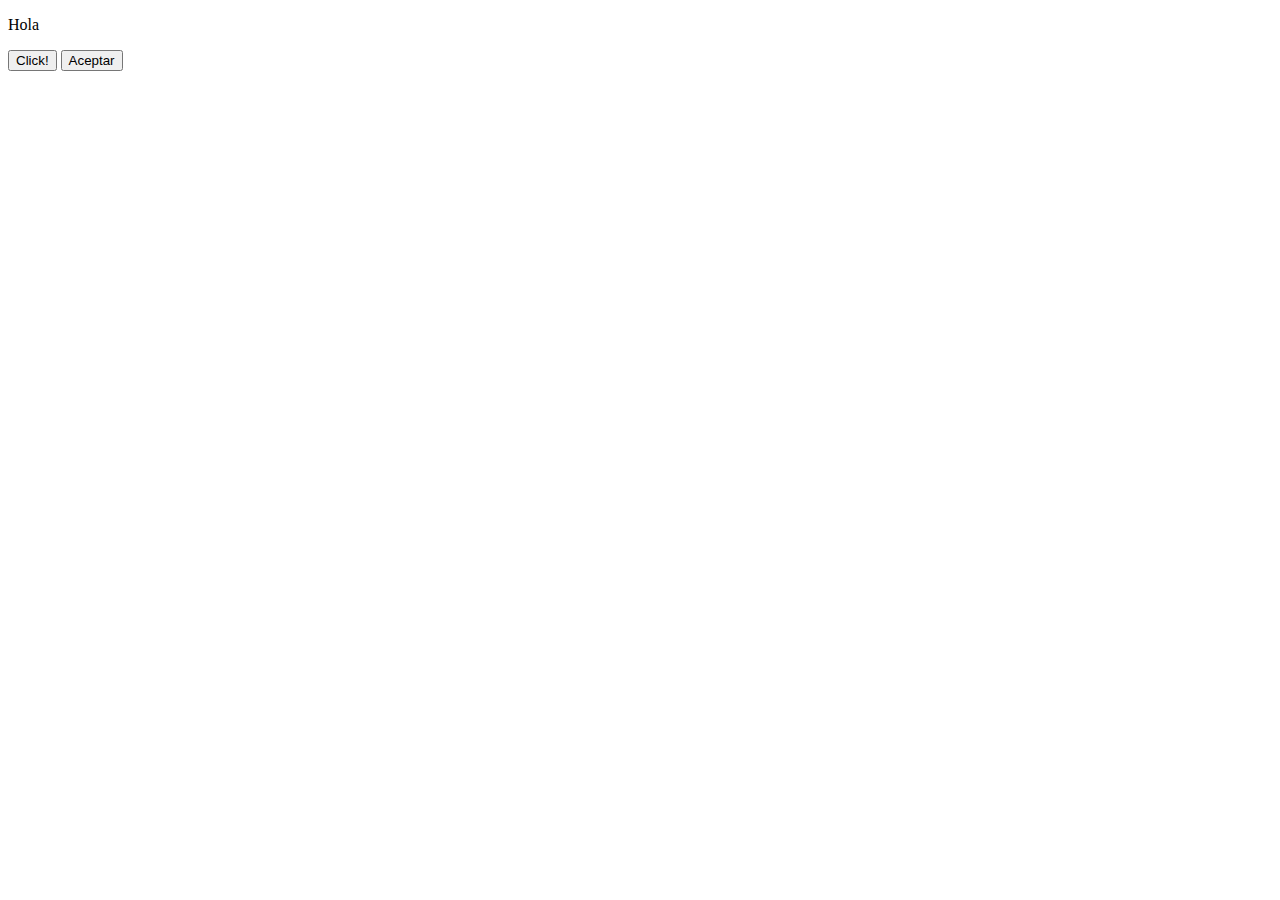
==== Index.html @ a514dd7b "Head" ====
<!DOCTYPE html>
<html lang="en">
<head>
    <meta charset="UTF-8">
    <meta http-equiv="X-UA-Compatible" content="IE=edge">
    <meta name="viewport" content="width=device-width, initial-scale=1.0">
    <title>Empresa LM</title>
</head>
<body>
<p>Hola</p>
<button>Click!</button>
<button>Aceptar</button>
    
</body>
</html>
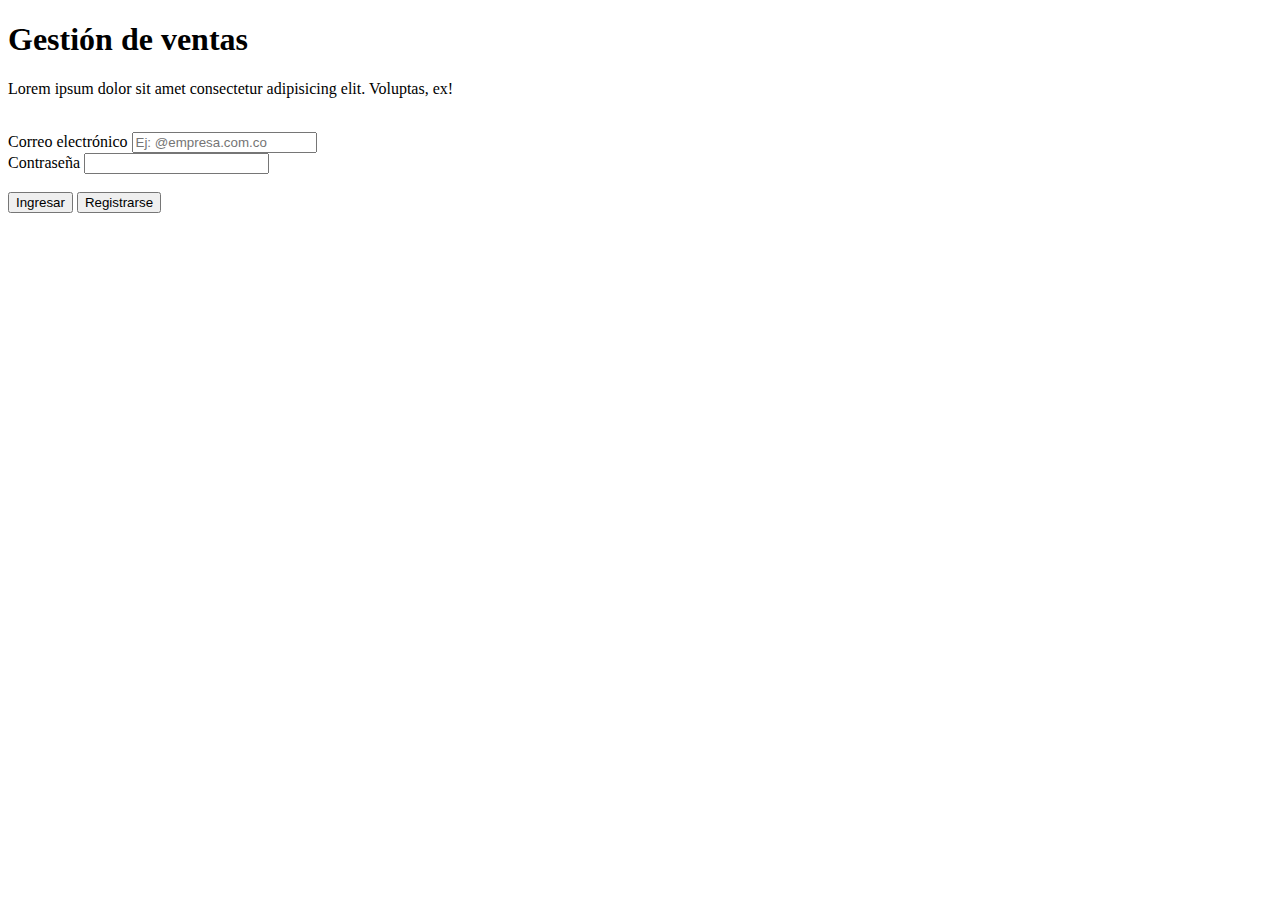
==== commit ff15a78b: "autenticar" ====
--- a/Index.html
+++ b/Index.html
@@ -7,9 +7,22 @@
     <title>Empresa LM</title>
 </head>
 <body>
-<p>Hola</p>
-<button>Click!</button>
-<button>Aceptar</button>
+    <h1 class="titulo">Gestión de ventas</h1>
+    <p>Lorem ipsum dolor sit amet consectetur adipisicing elit. Voluptas, ex!</p>
+    <br>
+    <label for="email">
+        Correo electrónico
+        <input type="email" placeholder="Ej: @empresa.com.co"/>
+    </label>
+    <br>
+    <label for="password">
+        Contraseña
+        <input name="password">
+    </label>
+    <br>
+    <br>
+    <button>Ingresar</button>
+    <button>Registrarse</button>
     
 </body>
 </html>
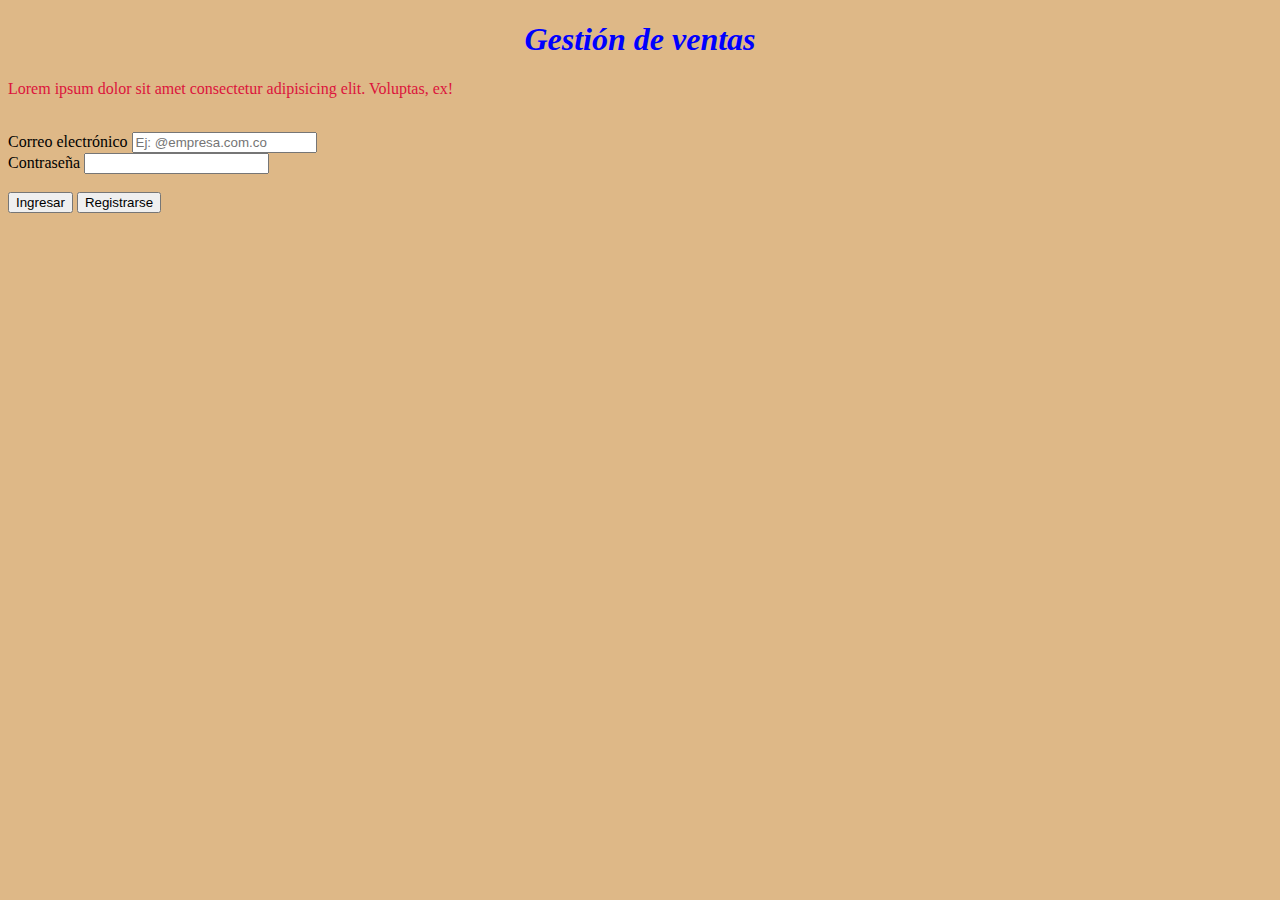
==== commit b785d97f: "actualizacion2" ====
--- a/Index.html
+++ b/Index.html
@@ -4,6 +4,7 @@
     <meta charset="UTF-8">
     <meta http-equiv="X-UA-Compatible" content="IE=edge">
     <meta name="viewport" content="width=device-width, initial-scale=1.0">
+    <link rel="stylesheet" href="styles.css">
     <title>Empresa LM</title>
 </head>
 <body>
--- a/styles.css
+++ b/styles.css
@@ -0,0 +1,13 @@
+body{
+    background-color:burlywood;
+}
+
+.titulo{
+    color: blue;
+    text-align: center;
+    font-style: italic;
+}
+
+p{
+    color: crimson;
+}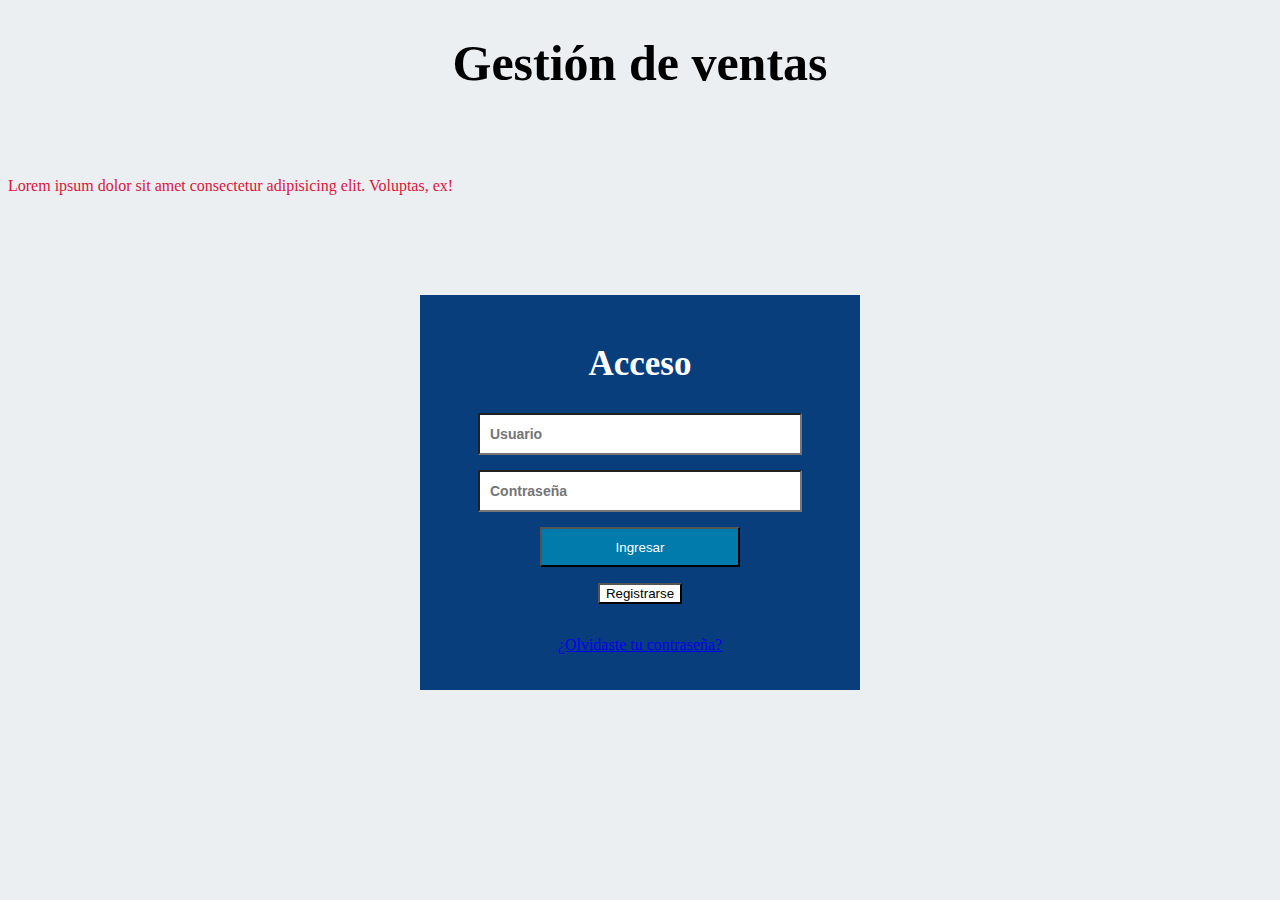
==== commit 803a1a38: "login2" ====
--- a/Index.html
+++ b/Index.html
@@ -9,22 +9,23 @@
 </head>
 <body>
     <h1 class="titulo">Gestión de ventas</h1>
-    <p>Lorem ipsum dolor sit amet consectetur adipisicing elit. Voluptas, ex!</p>
-    <br>
-    <label for="email">
-        Correo electrónico
-        <input type="email" placeholder="Ej: @empresa.com.co"/>
-    </label>
-    <br>
-    <label for="password">
-        Contraseña
-        <input name="password">
-    </label>
     <br>
     <br>
-    <button>Ingresar</button>
-    <button>Registrarse</button>
-    
+    <p>Lorem ipsum dolor sit amet consectetur adipisicing elit. Voluptas, ex!</p>
+    <section class="form-login">
+        <h2>Acceso</h2>
+        <input class="login" type="text" name="Usuario" placeholder="Usuario"/>
+        <input class="login" type="password" name="Contraseña" placeholder="Contraseña"/>
+        <br>
+        <button class="firstButton">Ingresar</button>
+        <br>
+        <button class="secondaryButton">Registrarse</button>
+        <br>
+        <p><a href="#">¿Olvidaste tu contraseña?</a></p>
+
+    </section>
+    <br>
+        
 </body>
 </html>
 
--- a/styles.css
+++ b/styles.css
@@ -1,13 +1,58 @@
 body{
-    background-color:burlywood;
+    background-color:rgba(232, 237, 240, 0.89);
 }
 
 .titulo{
-    color: blue;
+    color:black;
     text-align: center;
-    font-style: italic;
+    font-style:normal;
+    font-size: 50px;
 }
 
 p{
     color: crimson;
-}+}
+
+.form-login{
+    width: 400px;
+    height: 340ppx;
+    background: #083e7c;
+    margin: auto;
+    margin-top: 100px;
+    box-decoration-break: 7px 13px 37px;
+    padding: 20px 20px;
+    border-top: 4px #4e4d4d;
+    color: white;
+    text-align: center;
+}
+
+h2{
+    font-size: 35px;
+}
+
+.firstButton{
+    text-align: center;
+    width: 50%;
+    height: 40px;
+    background: #017bab;
+    color: white;
+    margin-bottom: 16px;
+    cursor: pointer;
+}
+
+.secondaryButton{
+    background-color: white;
+    color: black;
+    margin-bottom: 16px;
+    cursor: pointer;
+}
+
+.login{
+    width: 300px;
+    margin-bottom: 15px;
+    padding: 11px 10px;
+    background: white;
+    font-size: 14px;
+    font-weight: bold;
+}
+
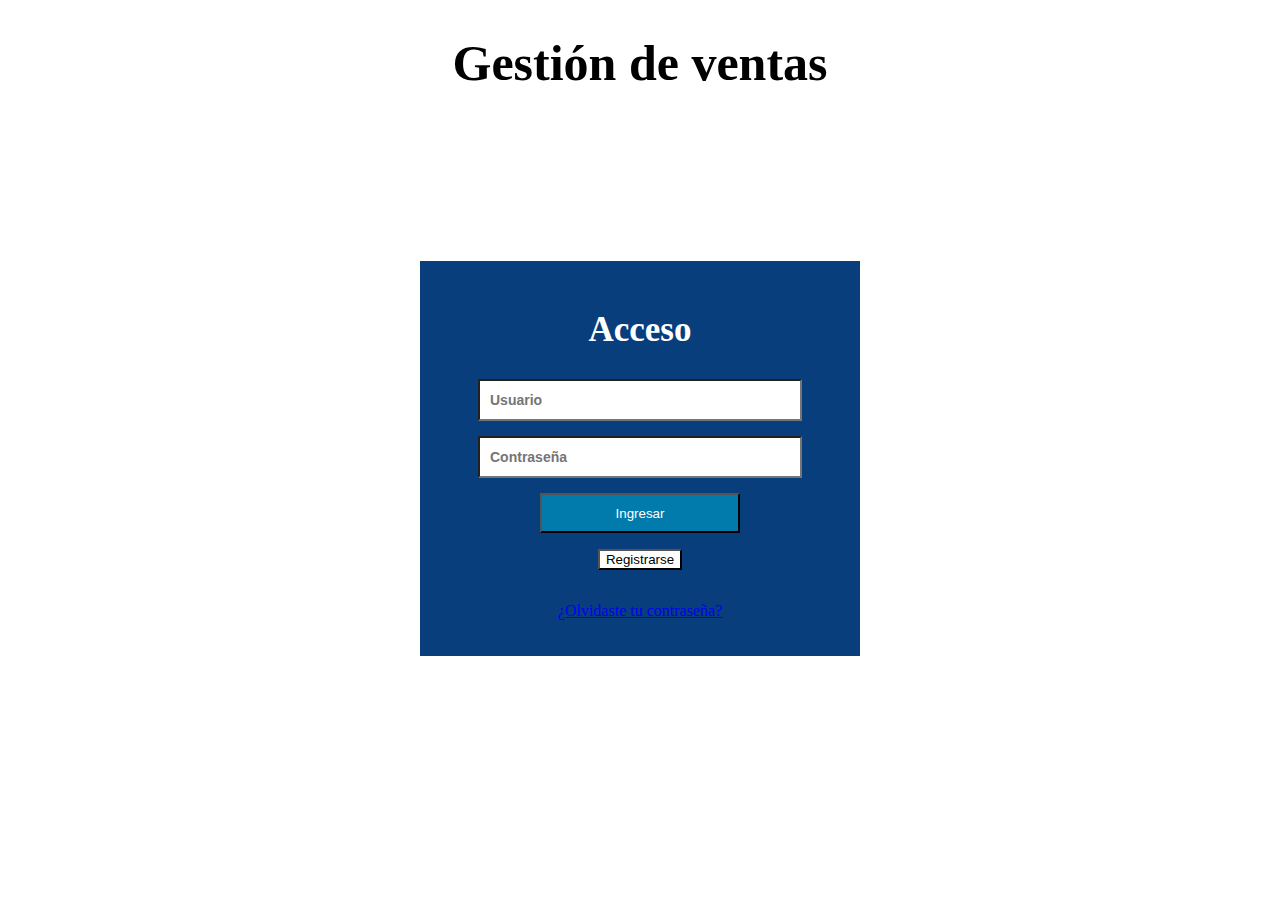
==== commit c1082a41: "Commit3" ====
--- a/Index.html
+++ b/Index.html
@@ -11,7 +11,7 @@
     <h1 class="titulo">Gestión de ventas</h1>
     <br>
     <br>
-    <p>Lorem ipsum dolor sit amet consectetur adipisicing elit. Voluptas, ex!</p>
+    <p></p>
     <section class="form-login">
         <h2>Acceso</h2>
         <input class="login" type="text" name="Usuario" placeholder="Usuario"/>
--- a/styles.css
+++ b/styles.css
@@ -1,5 +1,5 @@
 body{
-    background-color:rgba(232, 237, 240, 0.89);
+    background-color: white;
 }
 
 .titulo{
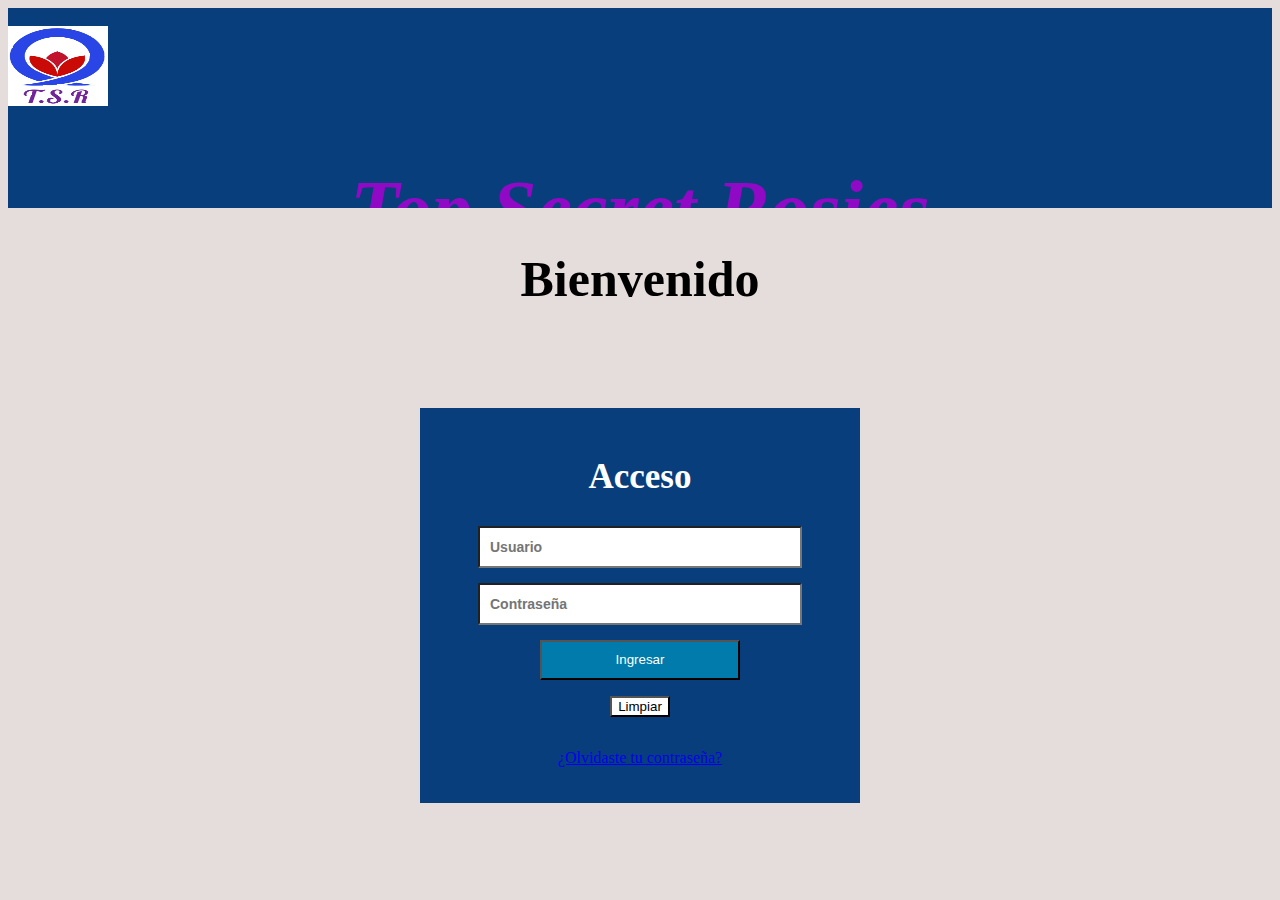
==== commit 00727e51: "Propuesta diseño 2" ====
--- a/Index.html
+++ b/Index.html
@@ -4,14 +4,18 @@
     <meta charset="UTF-8">
     <meta http-equiv="X-UA-Compatible" content="IE=edge">
     <meta name="viewport" content="width=device-width, initial-scale=1.0">
-    <link rel="stylesheet" href="styles.css">
-    <title>Empresa LM</title>
+    <link rel="stylesheet" href="Styles/styles.css">
+    <link rel="shortcut icon" href="Imagenes/Rose2.png" type="image/x-ico"/>
+    <title>T.S Rosies</title>
 </head>
 <body>
-    <h1 class="titulo">Gestión de ventas</h1>
-    <br>
-    <br>
-    <p></p>
+    <header>
+        <br>
+        <img src="./Imagenes/Rose2.png" alt="Logo" class="Logo">		   
+        <h1 class= "encabezado"> Top Secret Rosies </h1>
+	</header>
+        
+    <h2 class="titulo">Bienvenido</h2>
     <section class="form-login">
         <h2>Acceso</h2>
         <input class="login" type="text" name="Usuario" placeholder="Usuario"/>
@@ -19,7 +23,7 @@
         <br>
         <button class="firstButton">Ingresar</button>
         <br>
-        <button class="secondaryButton">Registrarse</button>
+        <button class="secondaryButton">Limpiar</button>
         <br>
         <p><a href="#">¿Olvidaste tu contraseña?</a></p>
 
@@ -28,4 +32,3 @@
         
 </body>
 </html>
-
--- a/Styles/styles.css
+++ b/Styles/styles.css
@@ -0,0 +1,78 @@
+body{
+    background-color: rgba(224, 214, 214, 0.849);
+}
+
+header {
+	width:100%; 
+    height: 200px;
+	overflow:hidden; 
+	background: #083e7c;;
+	margin-bottom:20px;
+}
+
+.Logo{
+    height: 80px;
+    width: 100px;
+}
+
+.encabezado{
+    color:rgb(144, 10, 197);
+    text-align:center;
+    font-style: italic;
+    font-size: 80px;
+}
+
+.titulo{
+    color:black;
+    text-align: center;
+    font-style:normal;
+    font-size: 50px;
+}
+
+p{
+    color: crimson;
+}
+
+.form-login{
+    width: 400px;
+    height: 340ppx;
+    background: #083e7c;
+    margin: auto;
+    margin-top: 100px;
+    box-decoration-break: 7px 13px 37px;
+    padding: 20px 20px;
+    border-top: 4px #4e4d4d;
+    color: white;
+    text-align: center;
+}
+
+h2{
+    font-size: 35px;
+}
+
+.firstButton{
+    text-align: center;
+    width: 50%;
+    height: 40px;
+    background: #017bab;
+    color: white;
+    margin-bottom: 16px;
+    cursor: pointer;
+}
+
+.secondaryButton{
+    background-color: white;
+    color: black;
+    margin-bottom: 16px;
+    cursor: pointer;
+}
+
+.login{
+    width: 300px;
+    margin-bottom: 15px;
+    padding: 11px 10px;
+    background: white;
+    font-size: 14px;
+    font-weight: bold;
+}
+
